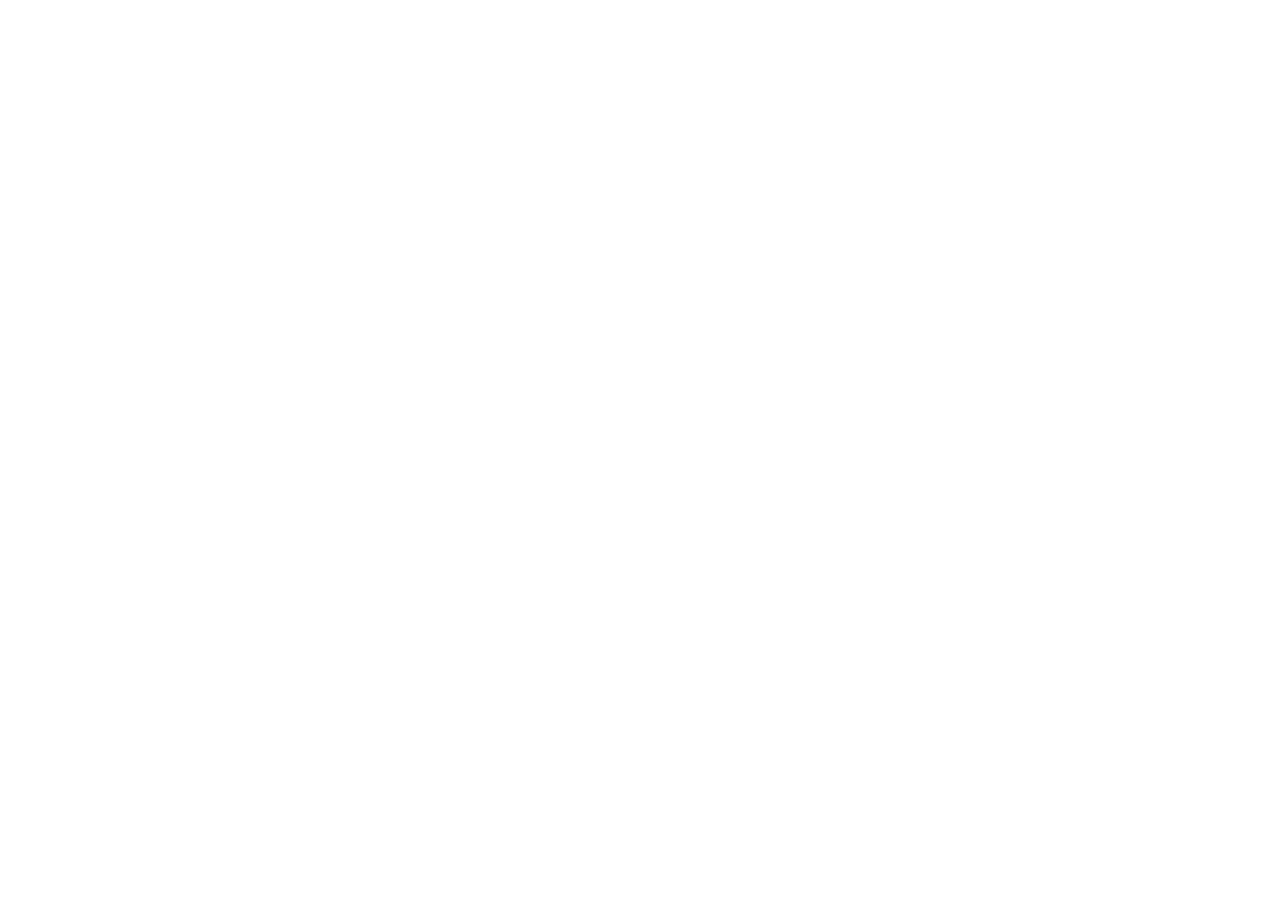
==== about.html @ 4ab1e9a1 "adding css file" ====
<!DOCTYPE html>
<html lang="en">
<head>
    <meta charset="UTF-8">
    <meta http-equiv="X-UA-Compatible" content="IE=edge">
    <meta name="viewport" content="width=device-width, initial-scale=1.0">
    <title>About Me</title>
    <link rel="stylesheet" href="style.css">
</head>
<body>
    
</body>
</html>
---- style.css ----
img {
    width: 300px;
    border-radius: 50%;
}

.topnav {
    overflow: hidden;
    background-color: #333;
}
.topnav a {
    float: left;
    color: #f2f2f2;
    text-align: center;
    padding: 14px 16px;
    text-decoration: none;
    font-size: 17px;
}

.topnav a:hover {
    background-color: #ddd;
    color: black;
}

.topnav a.active {
    background-color: #04AA6D;
    color: white;
}
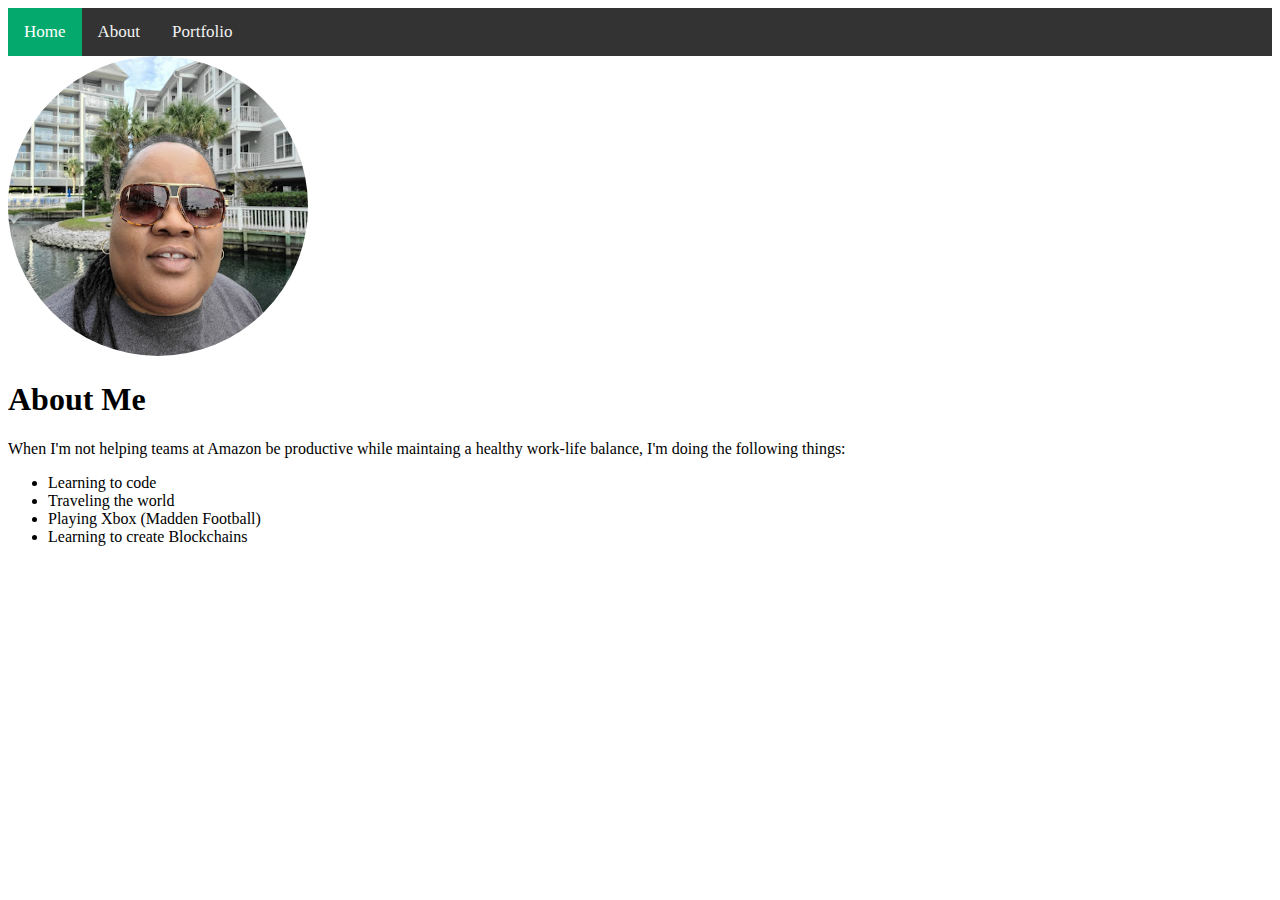
==== commit 5e414328: "Update" ====
--- a/about.html
+++ b/about.html
@@ -8,6 +8,27 @@
     <link rel="stylesheet" href="style.css">
 </head>
 <body>
+    <header>
+        <div class="topnav">
+          <a class="active" href="/index.html">Home</a>
+          <a href="/about.html">About</a>
+          <a href="/portfolio.html">Portfolio</a>
+        </div>
+      </header>
+      <main>
+        <img src="images/portPic.jpg" alt="" />
+      </main>
+    <h1>About Me</h1>
+    <P>
+        When I'm not helping teams at Amazon be productive while maintaing a healthy work-life balance, I'm doing the following things:
+        <ul>
+            <li>Learning to code</li>
+            <li>Traveling the world</li>
+            <li>Playing Xbox (Madden Football)</li>
+            <li>Learning to create Blockchains</li>
+        </ul>
+
+    </P>
     
 </body>
 </html>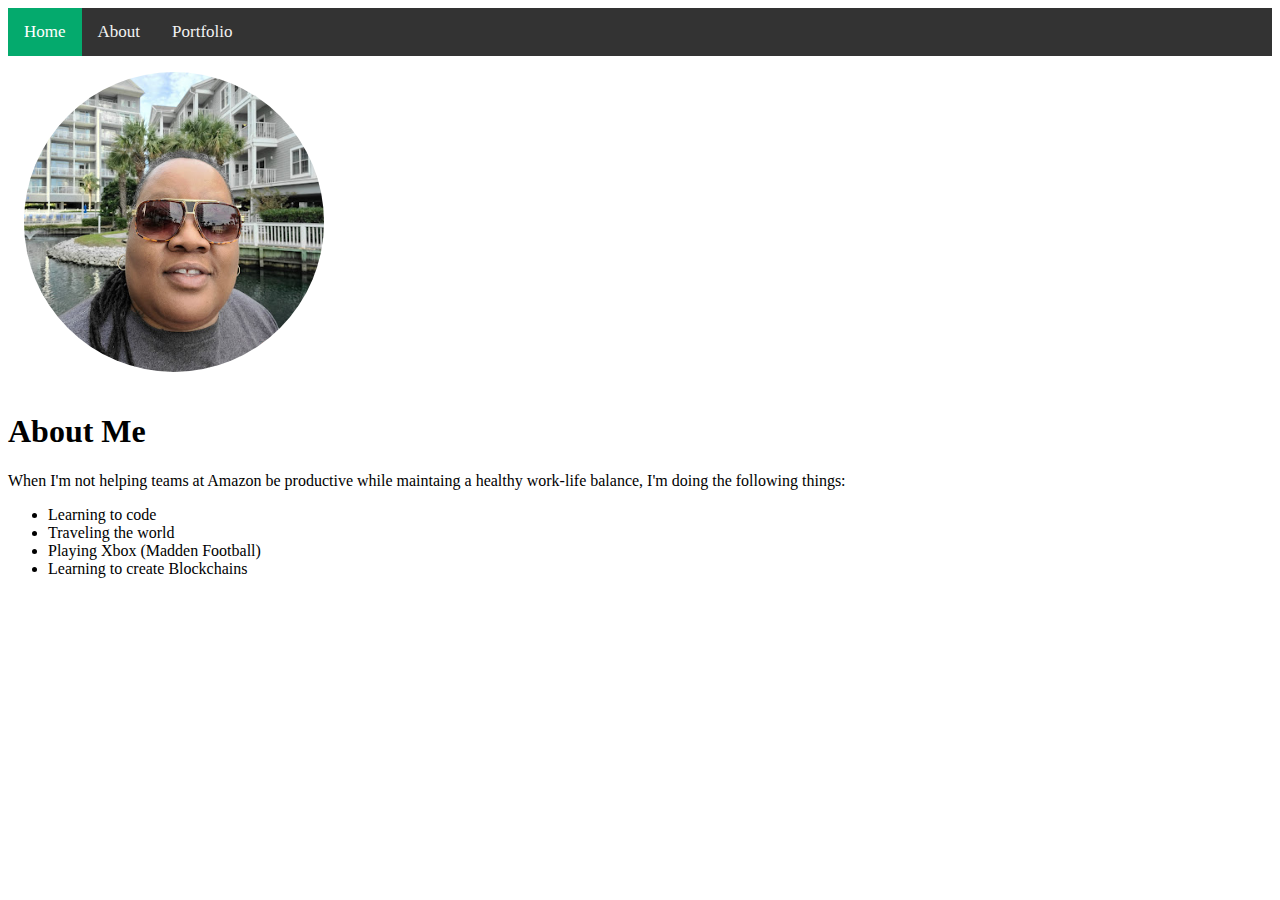
==== commit fdfa90dd: "Update" ====
--- a/about.html
+++ b/about.html
@@ -16,7 +16,9 @@
         </div>
       </header>
       <main>
-        <img src="images/portPic.jpg" alt="" />
+        <div class="profile-pic">
+          <img src="images/portPic.jpg" alt="profile pic" />
+        </div>
       </main>
     <h1>About Me</h1>
     <P>
--- a/style.css
+++ b/style.css
@@ -1,27 +1,58 @@
-img {
-    width: 300px;
-    border-radius: 50%;
+.profile-pic img {
+  width: 300px;
+  border-radius: 50%;
+  margin:1rem;
 }
 
 .topnav {
-    overflow: hidden;
-    background-color: #333;
+  overflow: hidden;
+  background-color: #333;
 }
 .topnav a {
-    float: left;
-    color: #f2f2f2;
-    text-align: center;
-    padding: 14px 16px;
-    text-decoration: none;
-    font-size: 17px;
+  float: left;
+  color: #f2f2f2;
+  text-align: center;
+  padding: 14px 16px;
+  text-decoration: none;
+  font-size: 17px;
 }
 
 .topnav a:hover {
-    background-color: #ddd;
-    color: black;
+  background-color: #ddd;
+  color: black;
 }
 
 .topnav a.active {
-    background-color: #04AA6D;
-    color: white;
+  background-color: #04aa6d;
+  color: white;
+}
+
+.projects img {
+  width: 460px;
+  height:345px;
+  justify-content: flex-start;
+  align-items: flex-start;
+}
+
+.projects {
+  display: flex;
+  flex: 1;
+  justify-content: flex-start;
+  align-items: flex-start;
+  flex-direction: column;
+  text-align: left;
+}
+
+.projects p {
+margin: 2rem 0;
+
+}
+
+.quote {
+  font-family: 'Satisfy', cursive;
+  font-weight: 100;
+  color: black;
+  text-shadow: 1px 2px rgba(0, 0, 0, black
+  font-size: 3em
+
 }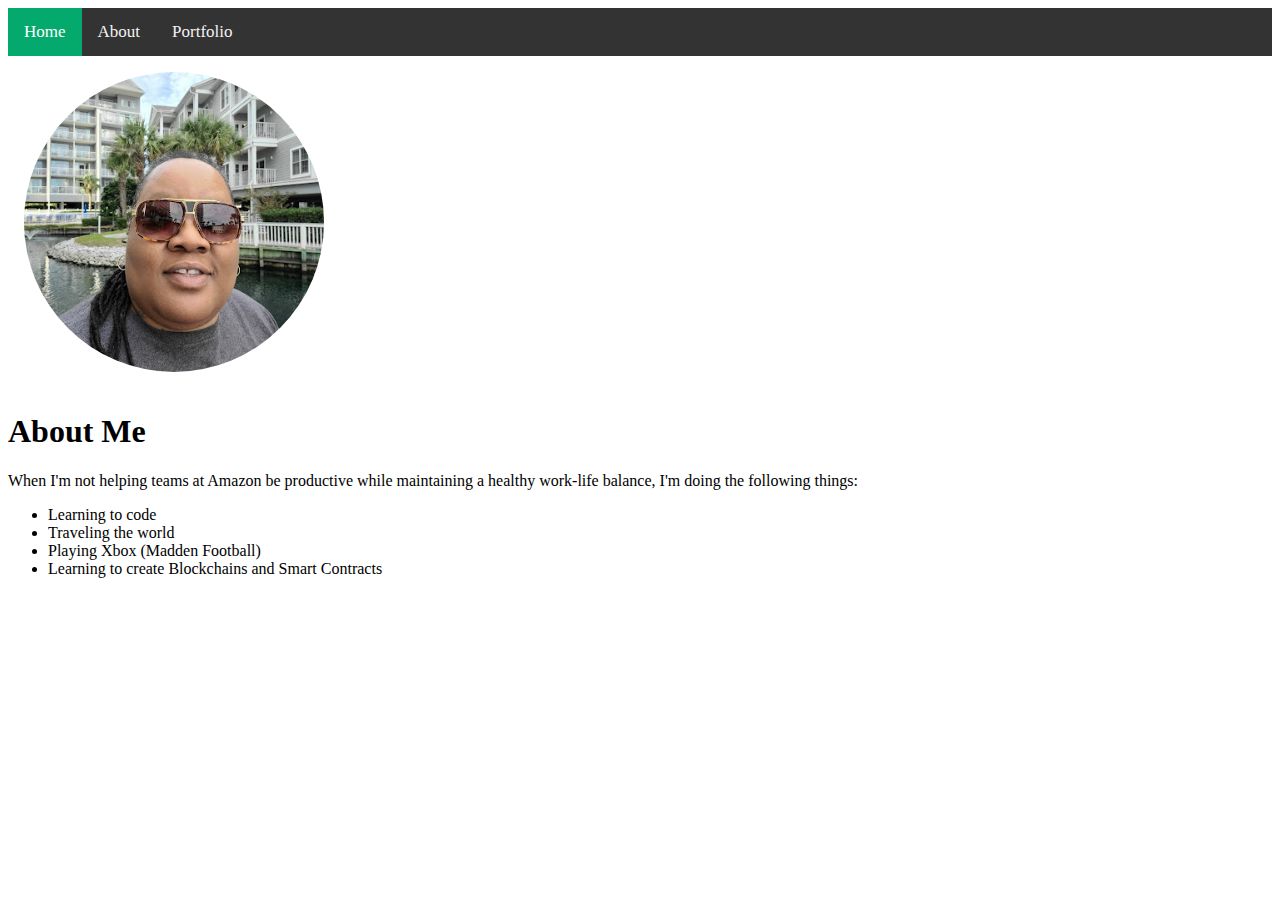
==== commit 2eae4169: "Added contact" ====
--- a/about.html
+++ b/about.html
@@ -22,12 +22,12 @@
       </main>
     <h1>About Me</h1>
     <P>
-        When I'm not helping teams at Amazon be productive while maintaing a healthy work-life balance, I'm doing the following things:
+        When I'm not helping teams at Amazon be productive while maintaining a healthy work-life balance, I'm doing the following things:
         <ul>
             <li>Learning to code</li>
             <li>Traveling the world</li>
             <li>Playing Xbox (Madden Football)</li>
-            <li>Learning to create Blockchains</li>
+            <li>Learning to create Blockchains and Smart Contracts</li>
         </ul>
 
     </P>
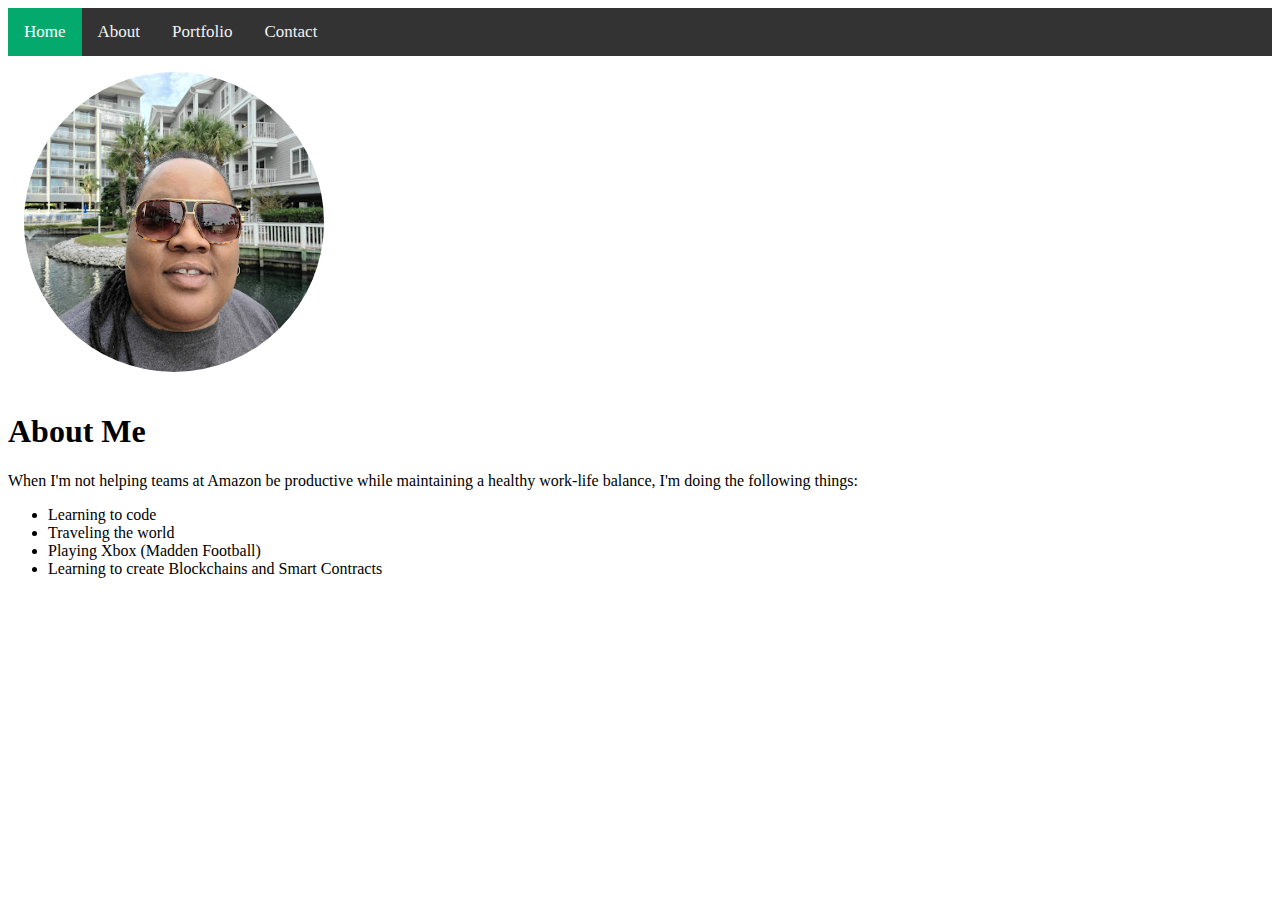
==== commit 21c79b6f: "Update on contact form" ====
--- a/about.html
+++ b/about.html
@@ -13,6 +13,7 @@
           <a class="active" href="/index.html">Home</a>
           <a href="/about.html">About</a>
           <a href="/portfolio.html">Portfolio</a>
+          <a href="/contact.html">Contact</a>
         </div>
       </header>
       <main>
--- a/style.css
+++ b/style.css
@@ -54,5 +54,5 @@
   color: black;
   text-shadow: 1px 2px rgba(0, 0, 0, black
   font-size: 3em
-
-}+}
+ 